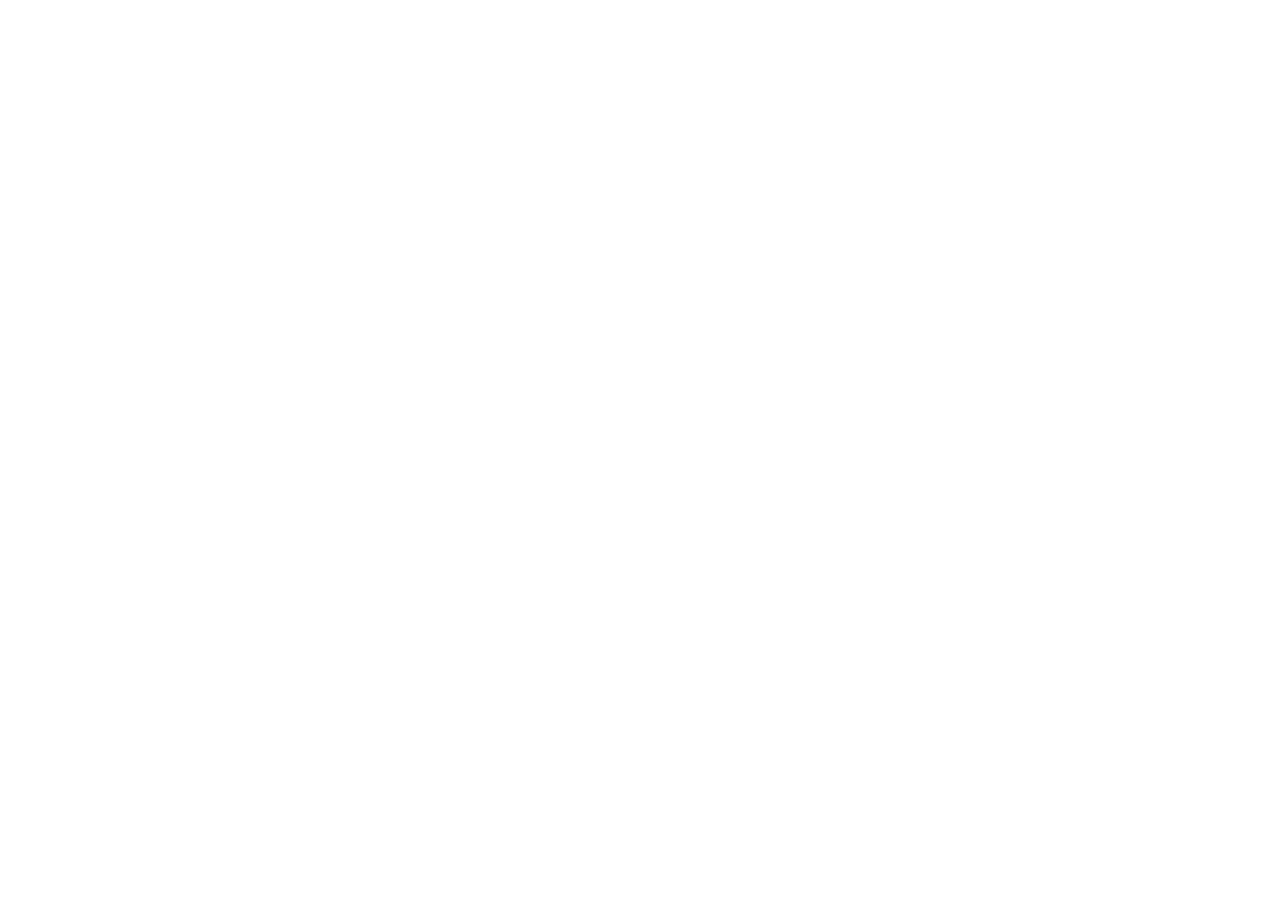
==== project_two/java_script.html @ db33fc09 "add java_script" ====
<!DOCTYPE html>
<html lang="en">
<head>
    <meta charset="UTF-8">
    <meta http-equiv="X-UA-Compatible" content="IE=edge">
    <meta name="viewport" content="width=device-width, initial-scale=1.0">
    <title>java_script</title>
</head>
<body>
    
</body>
</html>
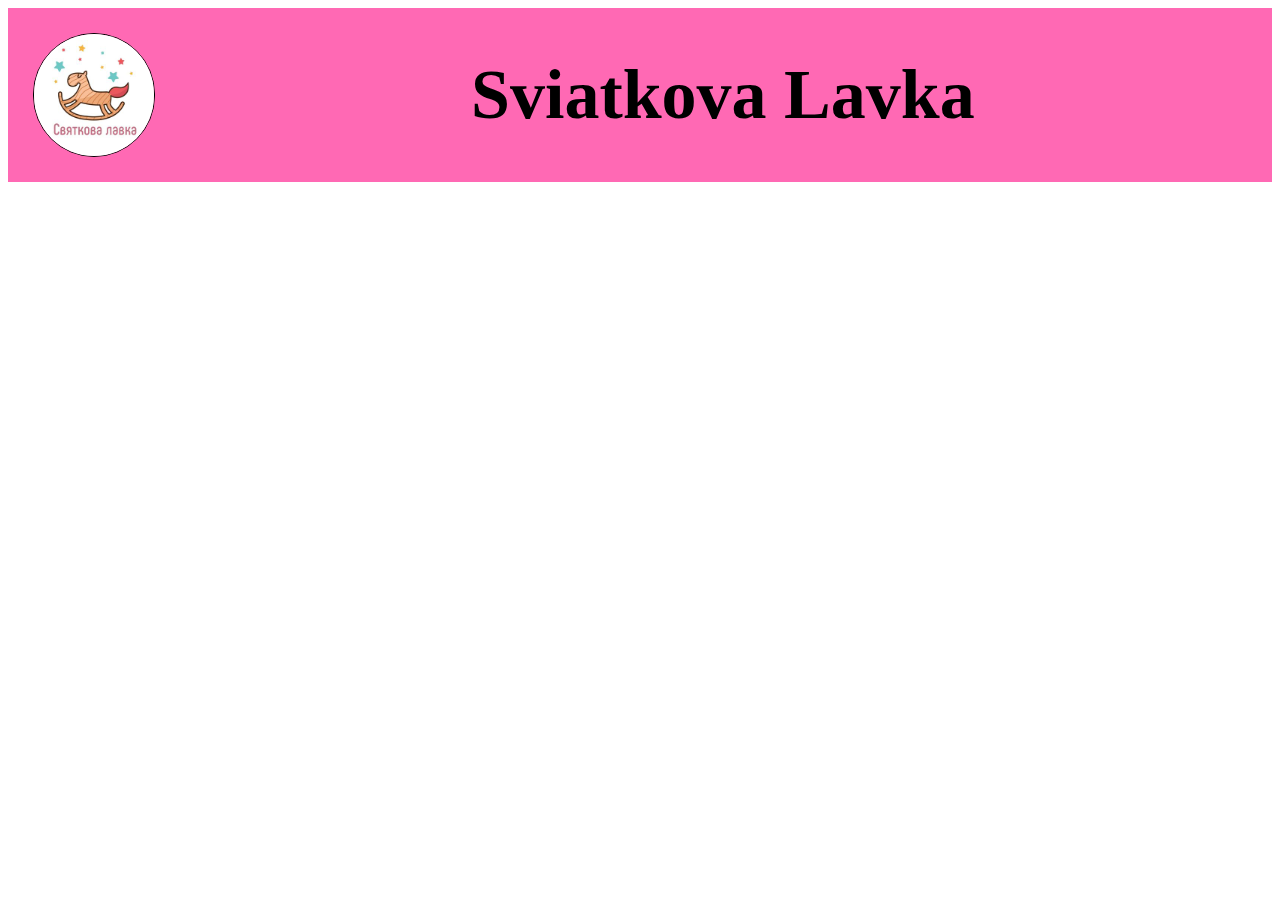
==== commit 625751ae: "doo oll" ====
--- a/project_two/java_script.html
+++ b/project_two/java_script.html
@@ -1,12 +1,45 @@
 <!DOCTYPE html>
 <html lang="en">
-<head>
-    <meta charset="UTF-8">
+
+<heaaad>
+    <ameta charset="UTF-8">
     <meta http-equiv="X-UA-Compatible" content="IE=edge">
     <meta name="viewport" content="width=device-width, initial-scale=1.0">
     <title>java_script</title>
+    
+    <style>
+        .head {
+            width: 100%;
+            background-color: hotpink;
+            display: flex;
+        }
+
+        .logo {
+            border: 1px  solid black; 
+            border-radius: 360px; 
+            margin: 25px;
+            margin-right: 25%;
+            width: 120px;
+        }
+
+        .tittle {
+            text-align: center;
+            font-weight: bold;
+            font-size: 70px;
+
+        }
+    </style>
+    
 </head>
+
 <body>
+    <div id="head">
+
+
+    </div>
     
+    <script src="java_script.js"></script>
+
 </body>
+
 </html>